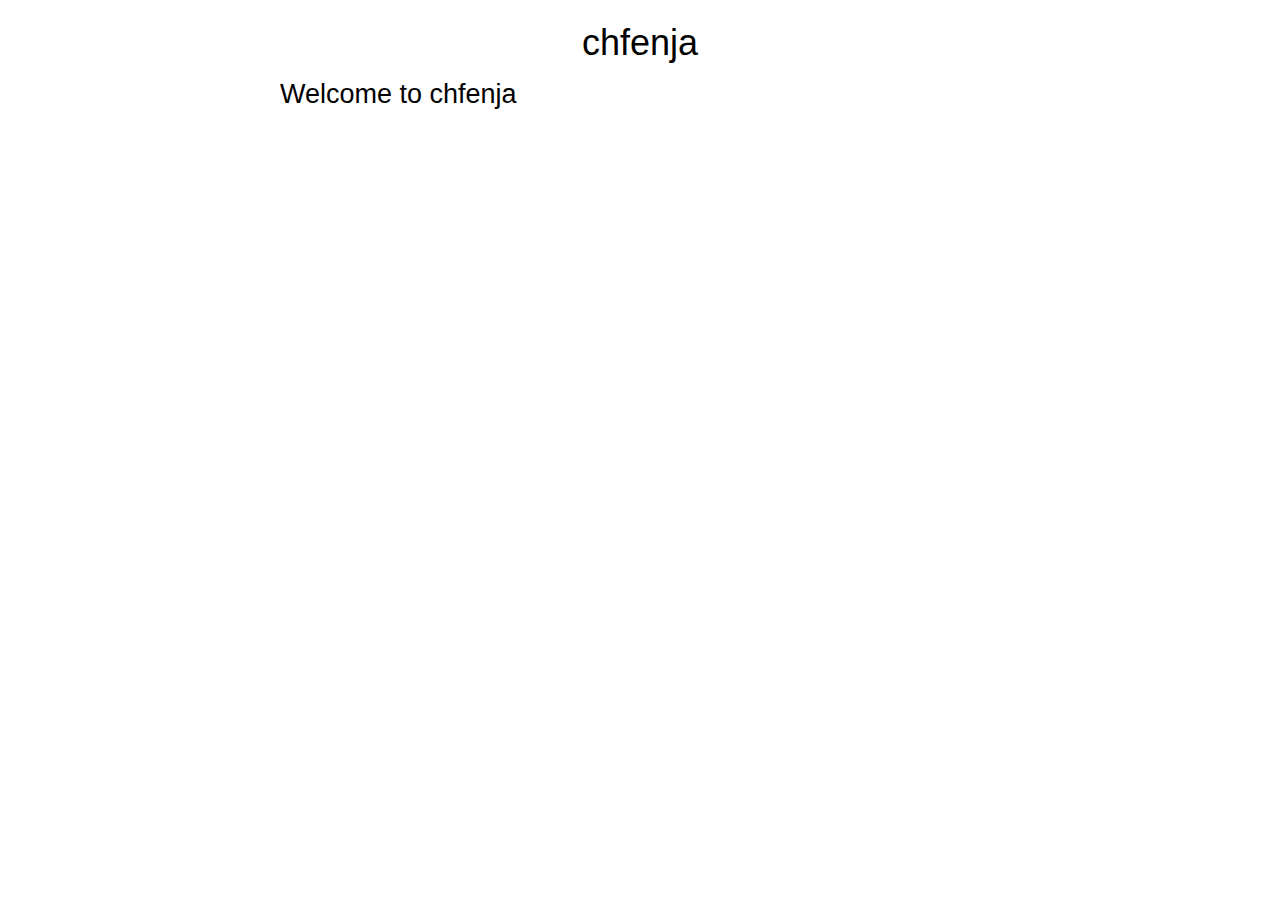
==== index.html @ 1f7f36ff "add initial files" ====
<?xml version="1.0" encoding="utf-8"?>
<!DOCTYPE html PUBLIC "-//W3C//DTD XHTML 1.0 Strict//EN"
"http://www.w3.org/TR/xhtml1/DTD/xhtml1-strict.dtd">
<html xmlns="http://www.w3.org/1999/xhtml" lang="en" xml:lang="en">
<head>
<!-- 2024-02-08 Thu 21:16 -->
<meta http-equiv="Content-Type" content="text/html;charset=utf-8" />
<meta name="viewport" content="width=device-width, initial-scale=1" />
<title>chfenja</title>
<meta name="generator" content="Org Mode" />
<style>
  #content { max-width: 60em; margin: auto; }
  .title  { text-align: center;
             margin-bottom: .2em; }
  .subtitle { text-align: center;
              font-size: medium;
              font-weight: bold;
              margin-top:0; }
  .todo   { font-family: monospace; color: red; }
  .done   { font-family: monospace; color: green; }
  .priority { font-family: monospace; color: orange; }
  .tag    { background-color: #eee; font-family: monospace;
            padding: 2px; font-size: 80%; font-weight: normal; }
  .timestamp { color: #bebebe; }
  .timestamp-kwd { color: #5f9ea0; }
  .org-right  { margin-left: auto; margin-right: 0px;  text-align: right; }
  .org-left   { margin-left: 0px;  margin-right: auto; text-align: left; }
  .org-center { margin-left: auto; margin-right: auto; text-align: center; }
  .underline { text-decoration: underline; }
  #postamble p, #preamble p { font-size: 90%; margin: .2em; }
  p.verse { margin-left: 3%; }
  pre {
    border: 1px solid #e6e6e6;
    border-radius: 3px;
    background-color: #f2f2f2;
    padding: 8pt;
    font-family: monospace;
    overflow: auto;
    margin: 1.2em;
  }
  pre.src {
    position: relative;
    overflow: auto;
  }
  pre.src:before {
    display: none;
    position: absolute;
    top: -8px;
    right: 12px;
    padding: 3px;
    color: #555;
    background-color: #f2f2f299;
  }
  pre.src:hover:before { display: inline; margin-top: 14px;}
  /* Languages per Org manual */
  pre.src-asymptote:before { content: 'Asymptote'; }
  pre.src-awk:before { content: 'Awk'; }
  pre.src-authinfo::before { content: 'Authinfo'; }
  pre.src-C:before { content: 'C'; }
  /* pre.src-C++ doesn't work in CSS */
  pre.src-clojure:before { content: 'Clojure'; }
  pre.src-css:before { content: 'CSS'; }
  pre.src-D:before { content: 'D'; }
  pre.src-ditaa:before { content: 'ditaa'; }
  pre.src-dot:before { content: 'Graphviz'; }
  pre.src-calc:before { content: 'Emacs Calc'; }
  pre.src-emacs-lisp:before { content: 'Emacs Lisp'; }
  pre.src-fortran:before { content: 'Fortran'; }
  pre.src-gnuplot:before { content: 'gnuplot'; }
  pre.src-haskell:before { content: 'Haskell'; }
  pre.src-hledger:before { content: 'hledger'; }
  pre.src-java:before { content: 'Java'; }
  pre.src-js:before { content: 'Javascript'; }
  pre.src-latex:before { content: 'LaTeX'; }
  pre.src-ledger:before { content: 'Ledger'; }
  pre.src-lisp:before { content: 'Lisp'; }
  pre.src-lilypond:before { content: 'Lilypond'; }
  pre.src-lua:before { content: 'Lua'; }
  pre.src-matlab:before { content: 'MATLAB'; }
  pre.src-mscgen:before { content: 'Mscgen'; }
  pre.src-ocaml:before { content: 'Objective Caml'; }
  pre.src-octave:before { content: 'Octave'; }
  pre.src-org:before { content: 'Org mode'; }
  pre.src-oz:before { content: 'OZ'; }
  pre.src-plantuml:before { content: 'Plantuml'; }
  pre.src-processing:before { content: 'Processing.js'; }
  pre.src-python:before { content: 'Python'; }
  pre.src-R:before { content: 'R'; }
  pre.src-ruby:before { content: 'Ruby'; }
  pre.src-sass:before { content: 'Sass'; }
  pre.src-scheme:before { content: 'Scheme'; }
  pre.src-screen:before { content: 'Gnu Screen'; }
  pre.src-sed:before { content: 'Sed'; }
  pre.src-sh:before { content: 'shell'; }
  pre.src-sql:before { content: 'SQL'; }
  pre.src-sqlite:before { content: 'SQLite'; }
  /* additional languages in org.el's org-babel-load-languages alist */
  pre.src-forth:before { content: 'Forth'; }
  pre.src-io:before { content: 'IO'; }
  pre.src-J:before { content: 'J'; }
  pre.src-makefile:before { content: 'Makefile'; }
  pre.src-maxima:before { content: 'Maxima'; }
  pre.src-perl:before { content: 'Perl'; }
  pre.src-picolisp:before { content: 'Pico Lisp'; }
  pre.src-scala:before { content: 'Scala'; }
  pre.src-shell:before { content: 'Shell Script'; }
  pre.src-ebnf2ps:before { content: 'ebfn2ps'; }
  /* additional language identifiers per "defun org-babel-execute"
       in ob-*.el */
  pre.src-cpp:before  { content: 'C++'; }
  pre.src-abc:before  { content: 'ABC'; }
  pre.src-coq:before  { content: 'Coq'; }
  pre.src-groovy:before  { content: 'Groovy'; }
  /* additional language identifiers from org-babel-shell-names in
     ob-shell.el: ob-shell is the only babel language using a lambda to put
     the execution function name together. */
  pre.src-bash:before  { content: 'bash'; }
  pre.src-csh:before  { content: 'csh'; }
  pre.src-ash:before  { content: 'ash'; }
  pre.src-dash:before  { content: 'dash'; }
  pre.src-ksh:before  { content: 'ksh'; }
  pre.src-mksh:before  { content: 'mksh'; }
  pre.src-posh:before  { content: 'posh'; }
  /* Additional Emacs modes also supported by the LaTeX listings package */
  pre.src-ada:before { content: 'Ada'; }
  pre.src-asm:before { content: 'Assembler'; }
  pre.src-caml:before { content: 'Caml'; }
  pre.src-delphi:before { content: 'Delphi'; }
  pre.src-html:before { content: 'HTML'; }
  pre.src-idl:before { content: 'IDL'; }
  pre.src-mercury:before { content: 'Mercury'; }
  pre.src-metapost:before { content: 'MetaPost'; }
  pre.src-modula-2:before { content: 'Modula-2'; }
  pre.src-pascal:before { content: 'Pascal'; }
  pre.src-ps:before { content: 'PostScript'; }
  pre.src-prolog:before { content: 'Prolog'; }
  pre.src-simula:before { content: 'Simula'; }
  pre.src-tcl:before { content: 'tcl'; }
  pre.src-tex:before { content: 'TeX'; }
  pre.src-plain-tex:before { content: 'Plain TeX'; }
  pre.src-verilog:before { content: 'Verilog'; }
  pre.src-vhdl:before { content: 'VHDL'; }
  pre.src-xml:before { content: 'XML'; }
  pre.src-nxml:before { content: 'XML'; }
  /* add a generic configuration mode; LaTeX export needs an additional
     (add-to-list 'org-latex-listings-langs '(conf " ")) in .emacs */
  pre.src-conf:before { content: 'Configuration File'; }

  table { border-collapse:collapse; }
  caption.t-above { caption-side: top; }
  caption.t-bottom { caption-side: bottom; }
  td, th { vertical-align:top;  }
  th.org-right  { text-align: center;  }
  th.org-left   { text-align: center;   }
  th.org-center { text-align: center; }
  td.org-right  { text-align: right;  }
  td.org-left   { text-align: left;   }
  td.org-center { text-align: center; }
  dt { font-weight: bold; }
  .footpara { display: inline; }
  .footdef  { margin-bottom: 1em; }
  .figure { padding: 1em; }
  .figure p { text-align: center; }
  .equation-container {
    display: table;
    text-align: center;
    width: 100%;
  }
  .equation {
    vertical-align: middle;
  }
  .equation-label {
    display: table-cell;
    text-align: right;
    vertical-align: middle;
  }
  .inlinetask {
    padding: 10px;
    border: 2px solid gray;
    margin: 10px;
    background: #ffffcc;
  }
  #org-div-home-and-up
   { text-align: right; font-size: 70%; white-space: nowrap; }
  textarea { overflow-x: auto; }
  .linenr { font-size: smaller }
  .code-highlighted { background-color: #ffff00; }
  .org-info-js_info-navigation { border-style: none; }
  #org-info-js_console-label
    { font-size: 10px; font-weight: bold; white-space: nowrap; }
  .org-info-js_search-highlight
    { background-color: #ffff00; color: #000000; font-weight: bold; }
  .org-svg { }
</style>
<link rel="stylesheet" href="style.css">
</head>
<body>
<div id="content" class="content">
<h1 class="title">chfenja</h1>

<div id="outline-container-org788a050" class="outline-2">
<h2 id="org788a050">Welcome to chfenja</h2>
</div>
</div>
</body>
</html>
---- style.css ----
body {
  max-width: 40em;
  margin: 0 auto;
  padding: 5px;
  font-family: Verdana, sans-serif;
  font-size: 18px;
  line-height: 1.6em;
  color: black;
  background-color: white;
}
h1, h2, h3 {
  font-family: sans-serif;
  font-weight: normal;
}


/* Dark mode styles */
@media (prefers-color-scheme: dark) {
  body {
    color: white; /* Lighter text color for dark background */
    background-color: black; /* Dark background */
  }

  h1, h2, h3 {
    color: white; /* Ensuring headings are also visible against the dark background */
  }

  a, a:visited {
      color: green;
  }
}
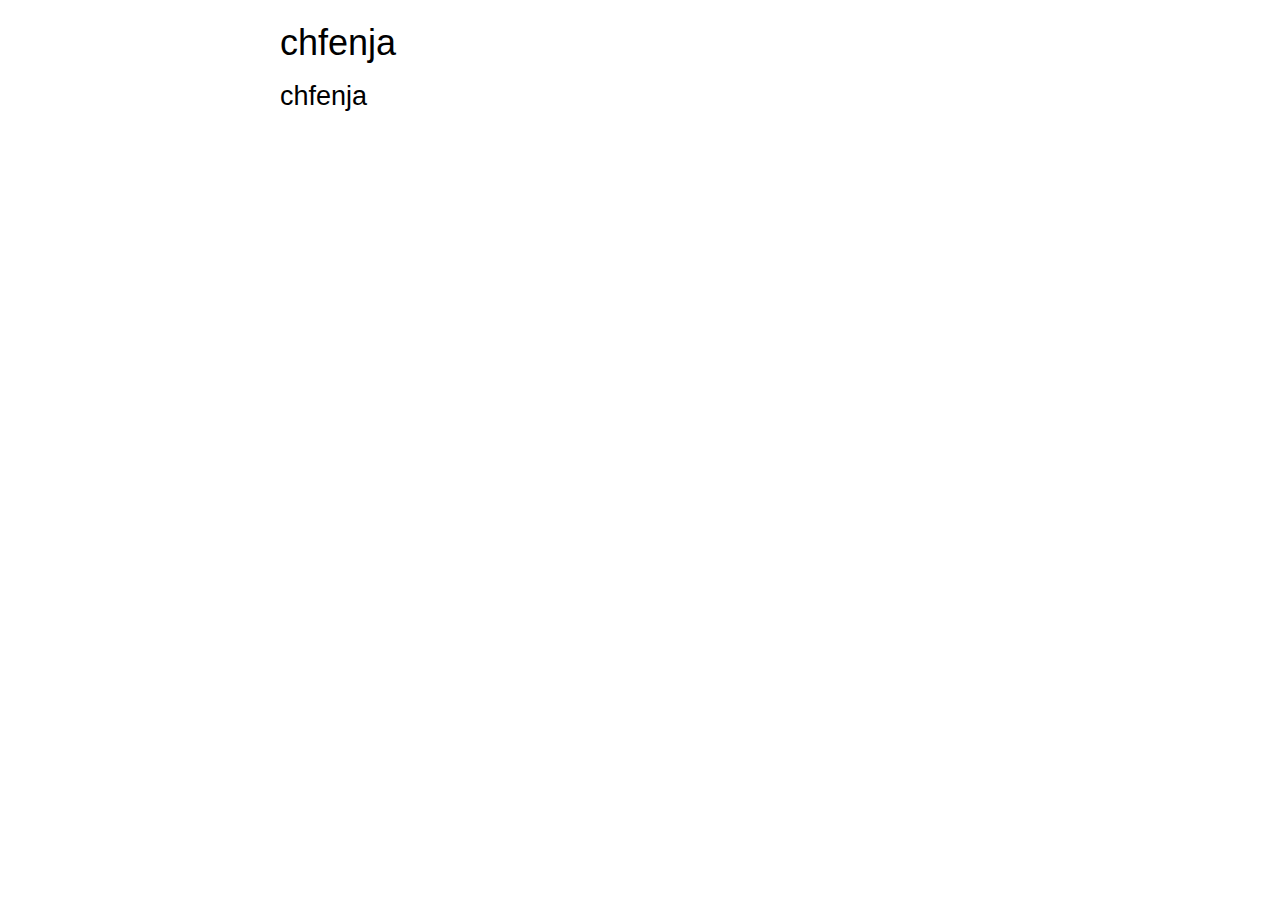
==== commit ed354464: "restructure website files" ====
--- a/index.html
+++ b/index.html
@@ -3,203 +3,20 @@
 "http://www.w3.org/TR/xhtml1/DTD/xhtml1-strict.dtd">
 <html xmlns="http://www.w3.org/1999/xhtml" lang="en" xml:lang="en">
 <head>
-<!-- 2024-02-08 Thu 21:16 -->
+<!--  -->
 <meta http-equiv="Content-Type" content="text/html;charset=utf-8" />
 <meta name="viewport" content="width=device-width, initial-scale=1" />
 <title>chfenja</title>
 <meta name="generator" content="Org Mode" />
-<style>
-  #content { max-width: 60em; margin: auto; }
-  .title  { text-align: center;
-             margin-bottom: .2em; }
-  .subtitle { text-align: center;
-              font-size: medium;
-              font-weight: bold;
-              margin-top:0; }
-  .todo   { font-family: monospace; color: red; }
-  .done   { font-family: monospace; color: green; }
-  .priority { font-family: monospace; color: orange; }
-  .tag    { background-color: #eee; font-family: monospace;
-            padding: 2px; font-size: 80%; font-weight: normal; }
-  .timestamp { color: #bebebe; }
-  .timestamp-kwd { color: #5f9ea0; }
-  .org-right  { margin-left: auto; margin-right: 0px;  text-align: right; }
-  .org-left   { margin-left: 0px;  margin-right: auto; text-align: left; }
-  .org-center { margin-left: auto; margin-right: auto; text-align: center; }
-  .underline { text-decoration: underline; }
-  #postamble p, #preamble p { font-size: 90%; margin: .2em; }
-  p.verse { margin-left: 3%; }
-  pre {
-    border: 1px solid #e6e6e6;
-    border-radius: 3px;
-    background-color: #f2f2f2;
-    padding: 8pt;
-    font-family: monospace;
-    overflow: auto;
-    margin: 1.2em;
-  }
-  pre.src {
-    position: relative;
-    overflow: auto;
-  }
-  pre.src:before {
-    display: none;
-    position: absolute;
-    top: -8px;
-    right: 12px;
-    padding: 3px;
-    color: #555;
-    background-color: #f2f2f299;
-  }
-  pre.src:hover:before { display: inline; margin-top: 14px;}
-  /* Languages per Org manual */
-  pre.src-asymptote:before { content: 'Asymptote'; }
-  pre.src-awk:before { content: 'Awk'; }
-  pre.src-authinfo::before { content: 'Authinfo'; }
-  pre.src-C:before { content: 'C'; }
-  /* pre.src-C++ doesn't work in CSS */
-  pre.src-clojure:before { content: 'Clojure'; }
-  pre.src-css:before { content: 'CSS'; }
-  pre.src-D:before { content: 'D'; }
-  pre.src-ditaa:before { content: 'ditaa'; }
-  pre.src-dot:before { content: 'Graphviz'; }
-  pre.src-calc:before { content: 'Emacs Calc'; }
-  pre.src-emacs-lisp:before { content: 'Emacs Lisp'; }
-  pre.src-fortran:before { content: 'Fortran'; }
-  pre.src-gnuplot:before { content: 'gnuplot'; }
-  pre.src-haskell:before { content: 'Haskell'; }
-  pre.src-hledger:before { content: 'hledger'; }
-  pre.src-java:before { content: 'Java'; }
-  pre.src-js:before { content: 'Javascript'; }
-  pre.src-latex:before { content: 'LaTeX'; }
-  pre.src-ledger:before { content: 'Ledger'; }
-  pre.src-lisp:before { content: 'Lisp'; }
-  pre.src-lilypond:before { content: 'Lilypond'; }
-  pre.src-lua:before { content: 'Lua'; }
-  pre.src-matlab:before { content: 'MATLAB'; }
-  pre.src-mscgen:before { content: 'Mscgen'; }
-  pre.src-ocaml:before { content: 'Objective Caml'; }
-  pre.src-octave:before { content: 'Octave'; }
-  pre.src-org:before { content: 'Org mode'; }
-  pre.src-oz:before { content: 'OZ'; }
-  pre.src-plantuml:before { content: 'Plantuml'; }
-  pre.src-processing:before { content: 'Processing.js'; }
-  pre.src-python:before { content: 'Python'; }
-  pre.src-R:before { content: 'R'; }
-  pre.src-ruby:before { content: 'Ruby'; }
-  pre.src-sass:before { content: 'Sass'; }
-  pre.src-scheme:before { content: 'Scheme'; }
-  pre.src-screen:before { content: 'Gnu Screen'; }
-  pre.src-sed:before { content: 'Sed'; }
-  pre.src-sh:before { content: 'shell'; }
-  pre.src-sql:before { content: 'SQL'; }
-  pre.src-sqlite:before { content: 'SQLite'; }
-  /* additional languages in org.el's org-babel-load-languages alist */
-  pre.src-forth:before { content: 'Forth'; }
-  pre.src-io:before { content: 'IO'; }
-  pre.src-J:before { content: 'J'; }
-  pre.src-makefile:before { content: 'Makefile'; }
-  pre.src-maxima:before { content: 'Maxima'; }
-  pre.src-perl:before { content: 'Perl'; }
-  pre.src-picolisp:before { content: 'Pico Lisp'; }
-  pre.src-scala:before { content: 'Scala'; }
-  pre.src-shell:before { content: 'Shell Script'; }
-  pre.src-ebnf2ps:before { content: 'ebfn2ps'; }
-  /* additional language identifiers per "defun org-babel-execute"
-       in ob-*.el */
-  pre.src-cpp:before  { content: 'C++'; }
-  pre.src-abc:before  { content: 'ABC'; }
-  pre.src-coq:before  { content: 'Coq'; }
-  pre.src-groovy:before  { content: 'Groovy'; }
-  /* additional language identifiers from org-babel-shell-names in
-     ob-shell.el: ob-shell is the only babel language using a lambda to put
-     the execution function name together. */
-  pre.src-bash:before  { content: 'bash'; }
-  pre.src-csh:before  { content: 'csh'; }
-  pre.src-ash:before  { content: 'ash'; }
-  pre.src-dash:before  { content: 'dash'; }
-  pre.src-ksh:before  { content: 'ksh'; }
-  pre.src-mksh:before  { content: 'mksh'; }
-  pre.src-posh:before  { content: 'posh'; }
-  /* Additional Emacs modes also supported by the LaTeX listings package */
-  pre.src-ada:before { content: 'Ada'; }
-  pre.src-asm:before { content: 'Assembler'; }
-  pre.src-caml:before { content: 'Caml'; }
-  pre.src-delphi:before { content: 'Delphi'; }
-  pre.src-html:before { content: 'HTML'; }
-  pre.src-idl:before { content: 'IDL'; }
-  pre.src-mercury:before { content: 'Mercury'; }
-  pre.src-metapost:before { content: 'MetaPost'; }
-  pre.src-modula-2:before { content: 'Modula-2'; }
-  pre.src-pascal:before { content: 'Pascal'; }
-  pre.src-ps:before { content: 'PostScript'; }
-  pre.src-prolog:before { content: 'Prolog'; }
-  pre.src-simula:before { content: 'Simula'; }
-  pre.src-tcl:before { content: 'tcl'; }
-  pre.src-tex:before { content: 'TeX'; }
-  pre.src-plain-tex:before { content: 'Plain TeX'; }
-  pre.src-verilog:before { content: 'Verilog'; }
-  pre.src-vhdl:before { content: 'VHDL'; }
-  pre.src-xml:before { content: 'XML'; }
-  pre.src-nxml:before { content: 'XML'; }
-  /* add a generic configuration mode; LaTeX export needs an additional
-     (add-to-list 'org-latex-listings-langs '(conf " ")) in .emacs */
-  pre.src-conf:before { content: 'Configuration File'; }
-
-  table { border-collapse:collapse; }
-  caption.t-above { caption-side: top; }
-  caption.t-bottom { caption-side: bottom; }
-  td, th { vertical-align:top;  }
-  th.org-right  { text-align: center;  }
-  th.org-left   { text-align: center;   }
-  th.org-center { text-align: center; }
-  td.org-right  { text-align: right;  }
-  td.org-left   { text-align: left;   }
-  td.org-center { text-align: center; }
-  dt { font-weight: bold; }
-  .footpara { display: inline; }
-  .footdef  { margin-bottom: 1em; }
-  .figure { padding: 1em; }
-  .figure p { text-align: center; }
-  .equation-container {
-    display: table;
-    text-align: center;
-    width: 100%;
-  }
-  .equation {
-    vertical-align: middle;
-  }
-  .equation-label {
-    display: table-cell;
-    text-align: right;
-    vertical-align: middle;
-  }
-  .inlinetask {
-    padding: 10px;
-    border: 2px solid gray;
-    margin: 10px;
-    background: #ffffcc;
-  }
-  #org-div-home-and-up
-   { text-align: right; font-size: 70%; white-space: nowrap; }
-  textarea { overflow-x: auto; }
-  .linenr { font-size: smaller }
-  .code-highlighted { background-color: #ffff00; }
-  .org-info-js_info-navigation { border-style: none; }
-  #org-info-js_console-label
-    { font-size: 10px; font-weight: bold; white-space: nowrap; }
-  .org-info-js_search-highlight
-    { background-color: #ffff00; color: #000000; font-weight: bold; }
-  .org-svg { }
-</style>
-<link rel="stylesheet" href="style.css">
+<link rel="stylesheet" href="static/style.css" type="text/css"/>
+<link rel="alternate" type="application/rss+xml" title="RSS Feed" href="posts/rss.xml"/>
 </head>
 <body>
 <div id="content" class="content">
 <h1 class="title">chfenja</h1>
 
-<div id="outline-container-org788a050" class="outline-2">
-<h2 id="org788a050">Welcome to chfenja</h2>
+<div id="outline-container-org19d038f" class="outline-2">
+<h2 id="org19d038f">chfenja</h2>
 </div>
 </div>
 </body>
--- a/static/style.css
+++ b/static/style.css
@@ -0,0 +1,30 @@
+body {
+  max-width: 40em;
+  margin: 0 auto;
+  padding: 5px;
+  font-family: Verdana, sans-serif;
+  font-size: 18px;
+  line-height: 1.6em;
+  color: black;
+  background-color: white;
+}
+
+h1, h2, h3 {
+  font-family: sans-serif;
+  font-weight: normal;
+}
+
+@media (prefers-color-scheme: dark) {
+  body {
+    color: white;
+    background-color: black;
+  }
+
+  h1, h2, h3 {
+    color: white;
+  }
+
+  a, a:visited {
+      color: green;
+  }
+}
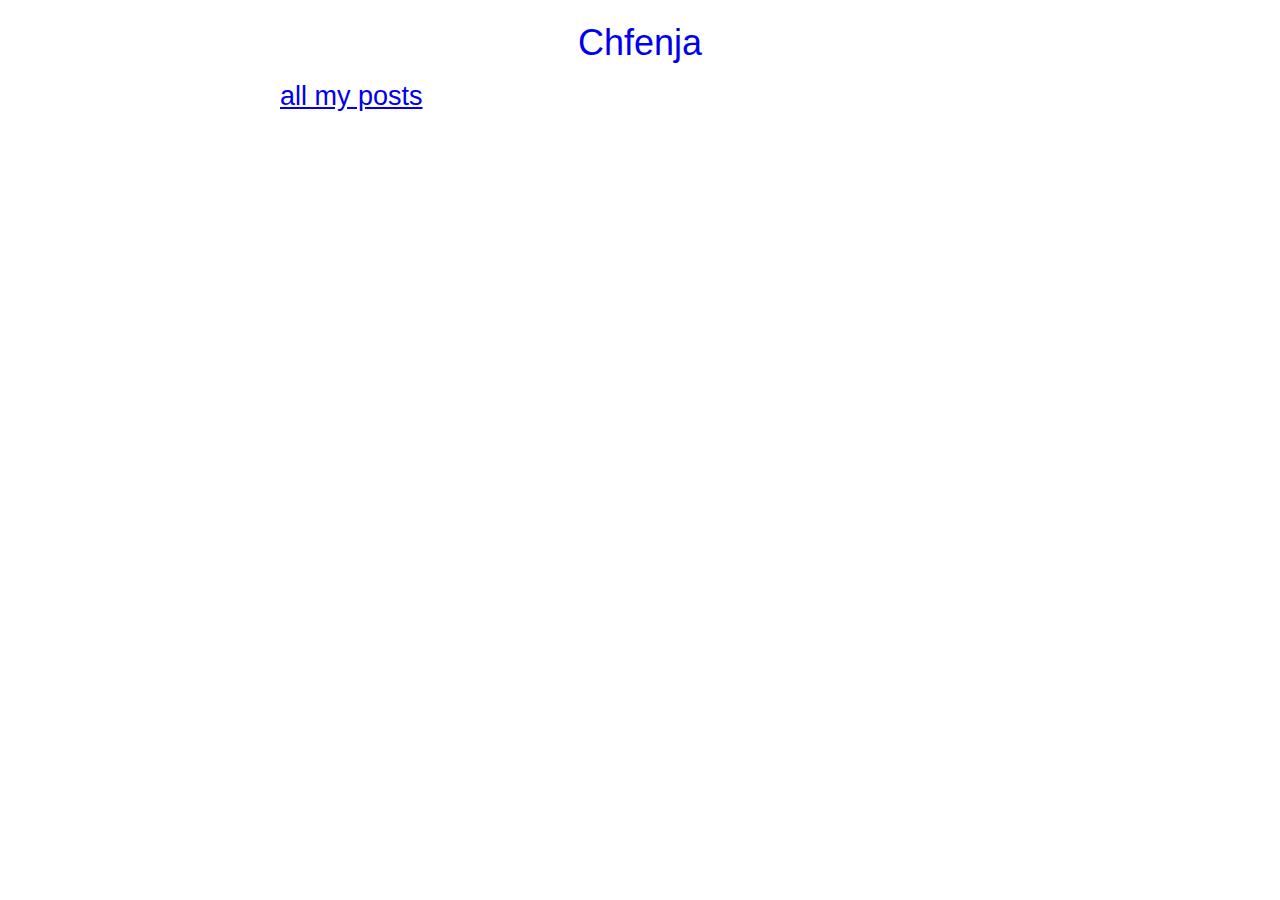
==== commit d434cc0d: "add day 2 and small changes to css file and template file" ====
--- a/index.html
+++ b/index.html
@@ -1,23 +1,22 @@
-<?xml version="1.0" encoding="utf-8"?>
-<!DOCTYPE html PUBLIC "-//W3C//DTD XHTML 1.0 Strict//EN"
-"http://www.w3.org/TR/xhtml1/DTD/xhtml1-strict.dtd">
-<html xmlns="http://www.w3.org/1999/xhtml" lang="en" xml:lang="en">
+<!DOCTYPE html>
+<html lang="en">
 <head>
-<!--  -->
-<meta http-equiv="Content-Type" content="text/html;charset=utf-8" />
-<meta name="viewport" content="width=device-width, initial-scale=1" />
-<title>chfenja</title>
-<meta name="generator" content="Org Mode" />
-<link rel="stylesheet" href="static/style.css" type="text/css"/>
-<link rel="alternate" type="application/rss+xml" title="RSS Feed" href="posts/rss.xml"/>
+    <meta charset="UTF-8">
+    <meta name="viewport" content="width=device-width, initial-scale=1.0">
+    <title></title>
+    <link rel="stylesheet" href="static/style.css" />
 </head>
 <body>
-<div id="content" class="content">
-<h1 class="title">chfenja</h1>
-
-<div id="outline-container-org19d038f" class="outline-2">
-<h2 id="org19d038f">chfenja</h2>
-</div>
-</div>
+  <header>
+    <center>
+      <h1><a href="index.html" class="website-title">Chfenja</a></h1>
+    </center>
+  </header>
+    <main>
+        <header>
+            <h2></h2>
+        </header>
+        <h2 id="all-my-posts"><a href="posts.html">all my posts</a></h2>
+    </main>
 </body>
 </html>
--- a/static/style.css
+++ b/static/style.css
@@ -14,17 +14,25 @@
   font-weight: normal;
 }
 
-@media (prefers-color-scheme: dark) {
-  body {
-    color: white;
-    background-color: black;
-  }
+.website-title {
+    text-decoration: none;
+}
 
-  h1, h2, h3 {
-    color: white;
-  }
+/* header { */
+/*   text-align: center; */
+/* } */
 
-  a, a:visited {
-      color: green;
-  }
-}
+/* @media (prefers-color-scheme: dark) { */
+/*   body { */
+/*     color: white; */
+/*     background-color: black; */
+/*   } */
+
+/*   h1, h2, h3 { */
+/*     color: white; */
+/*   } */
+
+/*   a, a:visited { */
+/*       color: green; */
+/*   } */
+/* } */
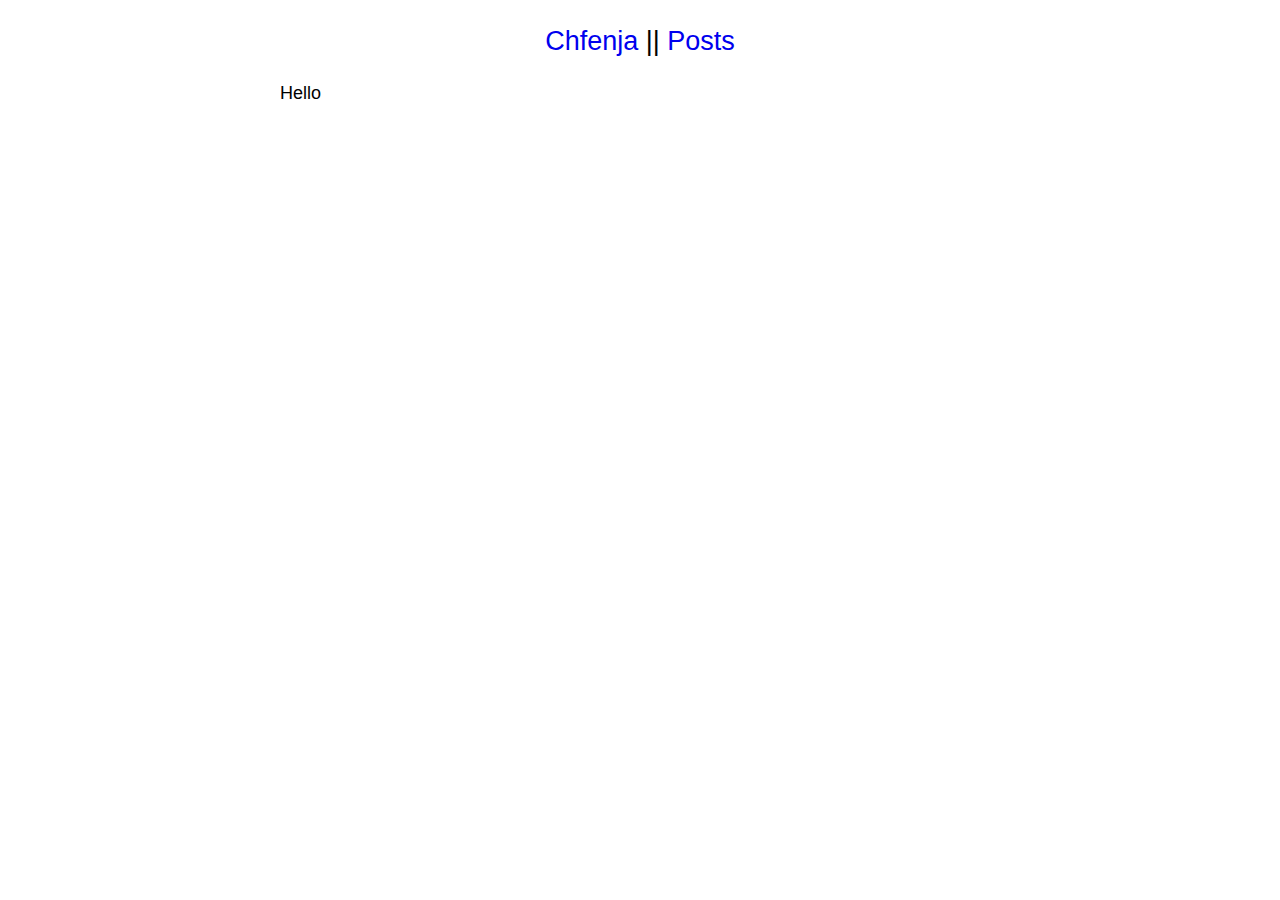
==== commit ecdbf5d0: "add day 4 through 7" ====
--- a/index.html
+++ b/index.html
@@ -1,22 +1,21 @@
 <!DOCTYPE html>
 <html lang="en">
 <head>
-    <meta charset="UTF-8">
-    <meta name="viewport" content="width=device-width, initial-scale=1.0">
-    <title></title>
-    <link rel="stylesheet" href="static/style.css" />
+<meta charset="utf-8" />
+<meta name="viewport" content="width=device-width, initial-scale=1" />
+<title>&lrm;</title>
+<meta name="generator" content="Org Mode" />
+<link rel="stylesheet" href="static/style.css" type="text/css"/>
+<link rel="alternate" type="application/rss+xml" title="RSS Feed" href="posts/rss.xml"/>
 </head>
 <body>
-  <header>
-    <center>
-      <h1><a href="index.html" class="website-title">Chfenja</a></h1>
-    </center>
-  </header>
-    <main>
-        <header>
-            <h2></h2>
-        </header>
-        <h2 id="all-my-posts"><a href="posts.html">all my posts</a></h2>
-    </main>
+<div id="preamble" class="status">
+<div class='preamble'><h2><a href='index.html'>Chfenja</a> || <a href='posts.html'>Posts</a></h2></div>
+</div>
+<div id="content" class="content">
+<p>
+Hello
+</p>
+</div>
 </body>
 </html>
--- a/static/style.css
+++ b/static/style.css
@@ -14,13 +14,33 @@
   font-weight: normal;
 }
 
-.website-title {
+.org-src-container pre.src {
+    background-color: #f3f3f3; /* Very light grey background */
+    border: 1px solid #ddd; /* Light grey border for a subtle distinction */
+    border-radius: 3px; /* Mildly rounded corners for a soft, modern appearance */
+    padding: 8px; /* Sufficient padding for space around the code */
+    font-family: monospace; /* Ensures consistent, readable typography */
+    font-size: 0.9em; /* Slightly smaller font to fit more text */
+    overflow: auto; /* Adds scrollbars for overflow content */
+}
+
+/* Style for result blocks */
+pre.example {
+    background-color: #eff0f1; /* Slightly different background color for results */
+    border: 1px solid #d6d8da; /* Light border for results */
+    border-radius: 4px; /* Consistent rounded corners */
+    padding: 10px; /* Consistent padding */
+    font-family: monospace; /* Consistency in font */
+    overflow-x: auto; /* Allow horizontal scrolling if needed */
+}
+
+.preamble {
+    text-align: center;
+}
+
+.preamble a {
     text-decoration: none;
 }
-
-/* header { */
-/*   text-align: center; */
-/* } */
 
 /* @media (prefers-color-scheme: dark) { */
 /*   body { */
